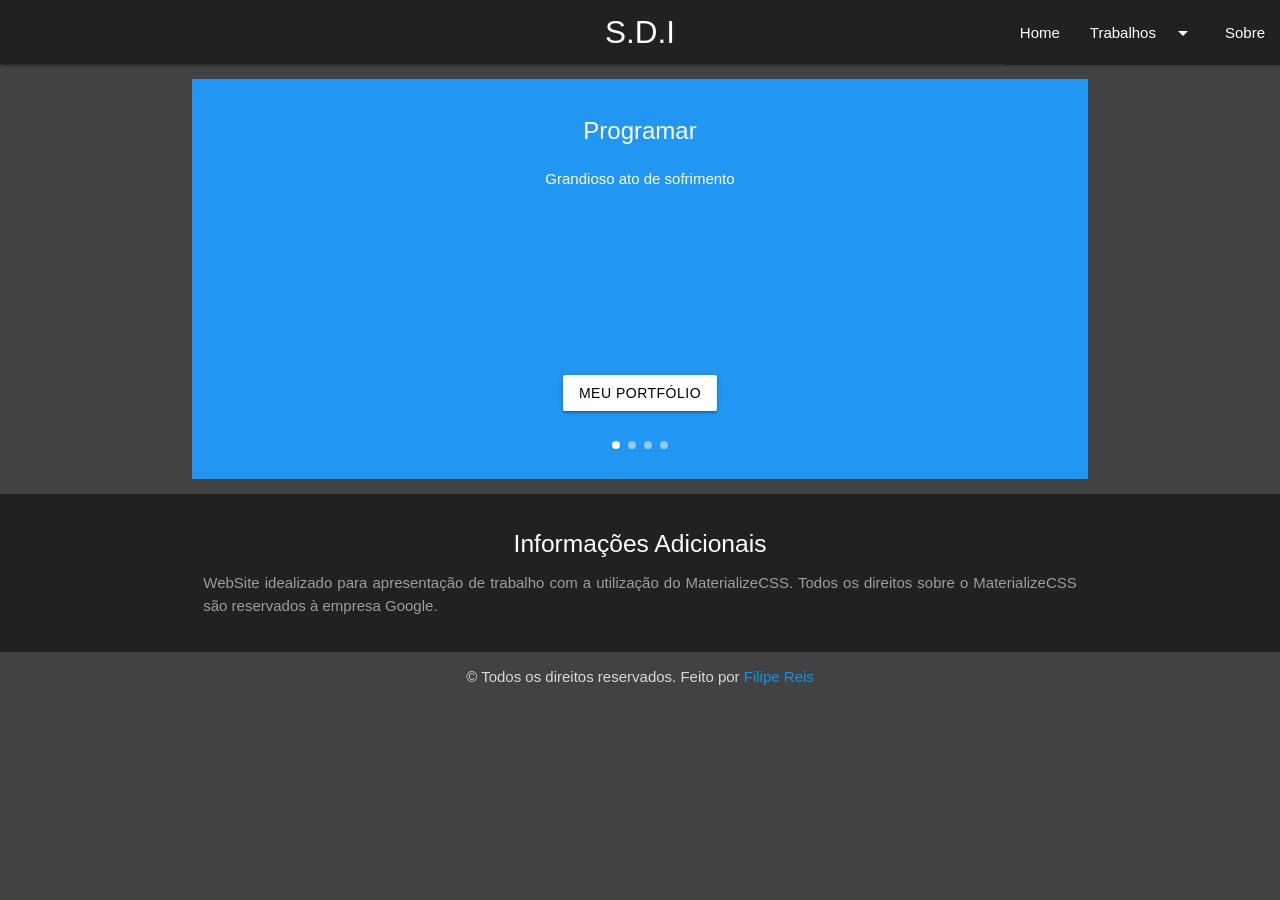
==== index.html @ 907325c3 "Add files via upload" ====
<!DOCTYPE html>
<html lang="pt-br">
  <head>
    <meta http-equiv="Content-Type" content="text/html; charset=UTF-8"/>
    <title>S.D.I - Home</title>
    <meta name="viewport" content="width=device-width, initial-scale=1">
    
    <!-- CSS  -->
    <link href="https://fonts.googleapis.com/icon?family=Material+Icons" rel="stylesheet">
    <link href="css/materialize.css" type="text/css" rel="stylesheet" media="screen,projection"/>
    <link href="css/style.css" type="text/css" rel="stylesheet" media="screen,projection"/>
  </head>
    <body class="grey darken-3">

      <!-- Barra de Navegação -->
      <header>
        <div>
          <ul id="dropdownOne" class="dropdown-content">
            <li><a href="cifradecesar.html"><span class="black-text">Cifra de César</span></a></li>
            <li class="divider"></li>
            <li><a href="cifradevigenere.html"><span class="black-text">Cifra de Vigenère</span></a></li>
          </ul>

          <ul id="dropdownTwo" class="dropdown-content">
            <li><a href="cifradecesar.html"><span class="black-text">Cifra de César</span></a></li>
            <li class="divider"></li>
            <li><a href="cifradevigenere.html"><span class="black-text">Cifra de Vigenère</span></a></li>
          </ul>
          

          <nav class="grey darken-4" role="navigation">
            <div class="nav-wrapper">
              <a href="index.html" id="logo-container" class="brand-logo center">S.D.I</a>
              <ul class="right grey darken-4 hide-on-med-and-down">
                <li><a class=" waves-effect" href="index.html">Home</a></li>
                <li><a class="dropdown-trigger waves-effect" href="#!" data-target="dropdownOne">Trabalhos<i class="material-icons right">arrow_drop_down</i></a></li>
                <li><a class=" waves-effect" href="sobre.html">Sobre</a></li>
              </ul>

              <ul id="nav-mobile" class="sidenav grey darken-4 no-pad-bot">
                <li><a href="index.html"><span class="white-text waves-effect">Home</span></a></li>
                <li><a class="dropdown-trigger waves-effect" href="#!" data-target="dropdownTwo"><span class="white-text">Trabalhos<i class="material-icons right">arrow_drop_down</i></span></a></li>
                <li><a href="sobre.html"><span class="white-text waves-effect">Sobre</span></a></li> 
              </ul>
              <a href="#" data-target="nav-mobile" class="sidenav-trigger"><i class="material-icons">menu</i></a>
            </div>
          </nav>         
        </div>      
      </header>
      
      <!-- Conteúdo Principal -->
      <main>
        <div class="section container">
          <div class="div-scroll">
            <div class="carousel carousel-slider center">
              <div class="carousel-fixed-item center">
                <a class="btn waves-effect white black-text darken-text-2" href="https://filipedosreissantos.github.io/frs">Meu Portfólio</a>
              </div>

              <div class="carousel-item blue white-text" href="#one!">
                <h2>Programar</h2>
                <p class="white-text">Grandioso ato de sofrimento</p>
              </div>

              <div class="carousel-item amber white-text" href="#two!">
                <h2>HTML</h2>
                <p class="white-text">Tecnologia de marcação para WEB</p>
              </div>

              <div class="carousel-item green white-text" href="#three!">
                <h2>CSS</h2>
                <p class="white-text">Folhas de estilo em cascata</p>
              </div>

              <div class="carousel-item red white-text" href="#four!">
                <h2>JS</h2>
                <p class="white-text">JavaScript - linguagem de programação</p>
              </div>
            </div>
        
          </div>
        </div>
      

      </main>

      <!-- Rodapé -->
      <footer class="page-footer grey darken-4">
        <div class="container">
          <div class="row">
            <div class="col l12 s12 m12">
              <h5 class="white-text center-align">Informações Adicionais</h5>
              <p class="grey-text text-justify">WebSite idealizado para apresentação de trabalho com a utilização do MaterializeCSS. Todos os direitos sobre o MaterializeCSS são reservados à empresa Google.</p>
            </div>              
          </div>
        </div>

        <div class="footer-copyright grey darken-3">
          <div class="container">
            <div class="center-align">
              <span>&copy Todos os direitos reservados.</span>
              <span>Feito por <a href="https://github.com/filipedosreissantos">Filipe Reis</a></span>
            </div>
          </div>
        </div>
      </footer>

     <script type="text/javascript" src="js/jquery-2.1.1.js"></script>
     <script type="text/javascript" src="js/materialize.js"></script>
     <script type="text/javascript" src="js/init.js"></script>
    </body>
</html>
---- css/style.css ----
.text-justify {
    text-align: justify;
}

.div-scroll {
    overflow: auto;
}

.input-field label {
    color:rgb(13, 113, 228);
  }
  /* label focus color */
  .input-field input[type=text]:focus + label input[type=email]:focus {
    color: rgb(13, 113, 228);
  }
  /* label underline focus color */
  .input-field input[type=text]:focus input[type=email]:focus{
    border-bottom: 1px solid rgb(13, 113, 228);
    box-shadow: 0 1px 0 0 rgb(13, 113, 228);
  }
  /* valid color */
  .input-field input[type=text].valid input[type=email].valid{
    border-bottom: 1px solid rgb(13, 113, 228);
    box-shadow: 0 1px 0 0 rgb(13, 113, 228);
  }
  /* invalid color */
  .input-field input[type=text].invalid input[type=email].invalid{
    border-bottom: 1px solid rgb(13, 113, 228);
    box-shadow: 0 1px 0 0 rgb(13, 113, 228);
  }
  /* icon prefix focus color */
  .input-field .prefix.active {
    color: rgb(13, 113, 228);
  
  }
  
  input:not([type]):focus:not([readonly]),
  input[type=text]:not(.browser-default):focus:not([readonly]),
  input[type=password]:not(.browser-default):focus:not([readonly]),
  input[type=email]:not(.browser-default):focus:not([readonly]),
  input[type=url]:not(.browser-default):focus:not([readonly]),
  input[type=time]:not(.browser-default):focus:not([readonly]),
  input[type=date]:not(.browser-default):focus:not([readonly]),
  input[type=datetime]:not(.browser-default):focus:not([readonly]),
  input[type=datetime-local]:not(.browser-default):focus:not([readonly]),
  input[type=tel]:not(.browser-default):focus:not([readonly]),
  input[type=number]:not(.browser-default):focus:not([readonly]),
  input[type=search]:not(.browser-default):focus:not([readonly]),
  textarea.materialize-textarea:focus:not([readonly]) {
    border-bottom: 1px solid rgb(13, 113, 228);
    -webkit-box-shadow: 0 1px 0 0 rgb(13, 113, 228);
            box-shadow: 0 1px 0 0 rgb(13, 113, 228);
  }
  
  input:not([type]):focus:not([readonly]) + label,
  input[type=text]:not(.browser-default):focus:not([readonly]) + label,
  input[type=password]:not(.browser-default):focus:not([readonly]) + label,
  input[type=email]:not(.browser-default):focus:not([readonly]) + label,
  input[type=url]:not(.browser-default):focus:not([readonly]) + label,
  input[type=time]:not(.browser-default):focus:not([readonly]) + label,
  input[type=date]:not(.browser-default):focus:not([readonly]) + label,
  input[type=datetime]:not(.browser-default):focus:not([readonly]) + label,
  input[type=datetime-local]:not(.browser-default):focus:not([readonly]) + label,
  input[type=tel]:not(.browser-default):focus:not([readonly]) + label,
  input[type=number]:not(.browser-default):focus:not([readonly]) + label,
  input[type=search]:not(.browser-default):focus:not([readonly]) + label,
  textarea.materialize-textarea:focus:not([readonly]) + label {
    color: rgb(13, 113, 228);
  }
  
  input:not([type]):focus.valid ~ label,
  input[type=text]:not(.browser-default):focus.valid ~ label,
  input[type=password]:not(.browser-default):focus.valid ~ label,
  input[type=email]:not(.browser-default):focus.valid ~ label,
  input[type=url]:not(.browser-default):focus.valid ~ label,
  input[type=time]:not(.browser-default):focus.valid ~ label,
  input[type=date]:not(.browser-default):focus.valid ~ label,
  input[type=datetime]:not(.browser-default):focus.valid ~ label,
  input[type=datetime-local]:not(.browser-default):focus.valid ~ label,
  input[type=tel]:not(.browser-default):focus.valid ~ label,
  input[type=number]:not(.browser-default):focus.valid ~ label,
  input[type=search]:not(.browser-default):focus.valid ~ label,
  textarea.materialize-textarea:focus.valid ~ label {
    color: rgb(13, 113, 228);
  }
  
  /* Validation Sass Placeholders */
  input.valid:not([type]), input.valid:not([type]):focus,
  input[type=text].valid:not(.browser-default),
  input[type=text].valid:not(.browser-default):focus,
  input[type=password].valid:not(.browser-default),
  input[type=password].valid:not(.browser-default):focus,
  input[type=email].valid:not(.browser-default),
  input[type=email].valid:not(.browser-default):focus,
  input[type=url].valid:not(.browser-default),
  input[type=url].valid:not(.browser-default):focus,
  input[type=time].valid:not(.browser-default),
  input[type=time].valid:not(.browser-default):focus,
  input[type=date].valid:not(.browser-default),
  input[type=date].valid:not(.browser-default):focus,
  input[type=datetime].valid:not(.browser-default),
  input[type=datetime].valid:not(.browser-default):focus,
  input[type=datetime-local].valid:not(.browser-default),
  input[type=datetime-local].valid:not(.browser-default):focus,
  input[type=tel].valid:not(.browser-default),
  input[type=tel].valid:not(.browser-default):focus,
  input[type=number].valid:not(.browser-default),
  input[type=number].valid:not(.browser-default):focus,
  input[type=search].valid:not(.browser-default),
  input[type=search].valid:not(.browser-default):focus,
  textarea.materialize-textarea.valid,
  textarea.materialize-textarea.valid:focus, .select-wrapper.valid > input.select-dropdown {
    border-bottom: 1px solid rgb(13, 113, 228);
    -webkit-box-shadow: 0 1px 0 0 rgb(13, 113, 228);
            box-shadow: 0 1px 0 0 rgb(13, 113, 228);
  }
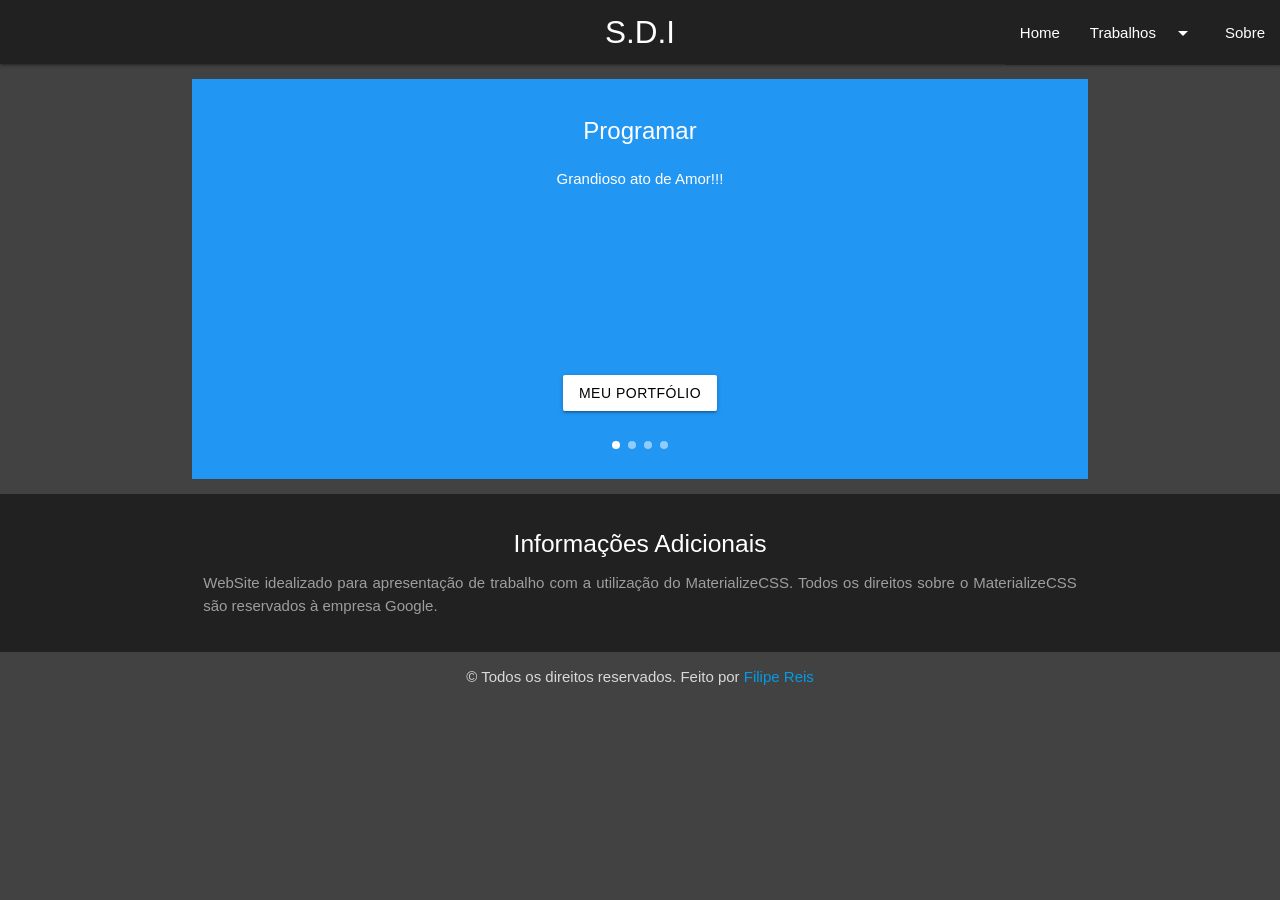
==== commit d27dc14d: "Add files via upload" ====
--- a/index.html
+++ b/index.html
@@ -59,7 +59,7 @@
 
               <div class="carousel-item blue white-text" href="#one!">
                 <h2>Programar</h2>
-                <p class="white-text">Grandioso ato de sofrimento</p>
+                <p class="white-text">Grandioso ato de Amor!!!</p>
               </div>
 
               <div class="carousel-item amber white-text" href="#two!">
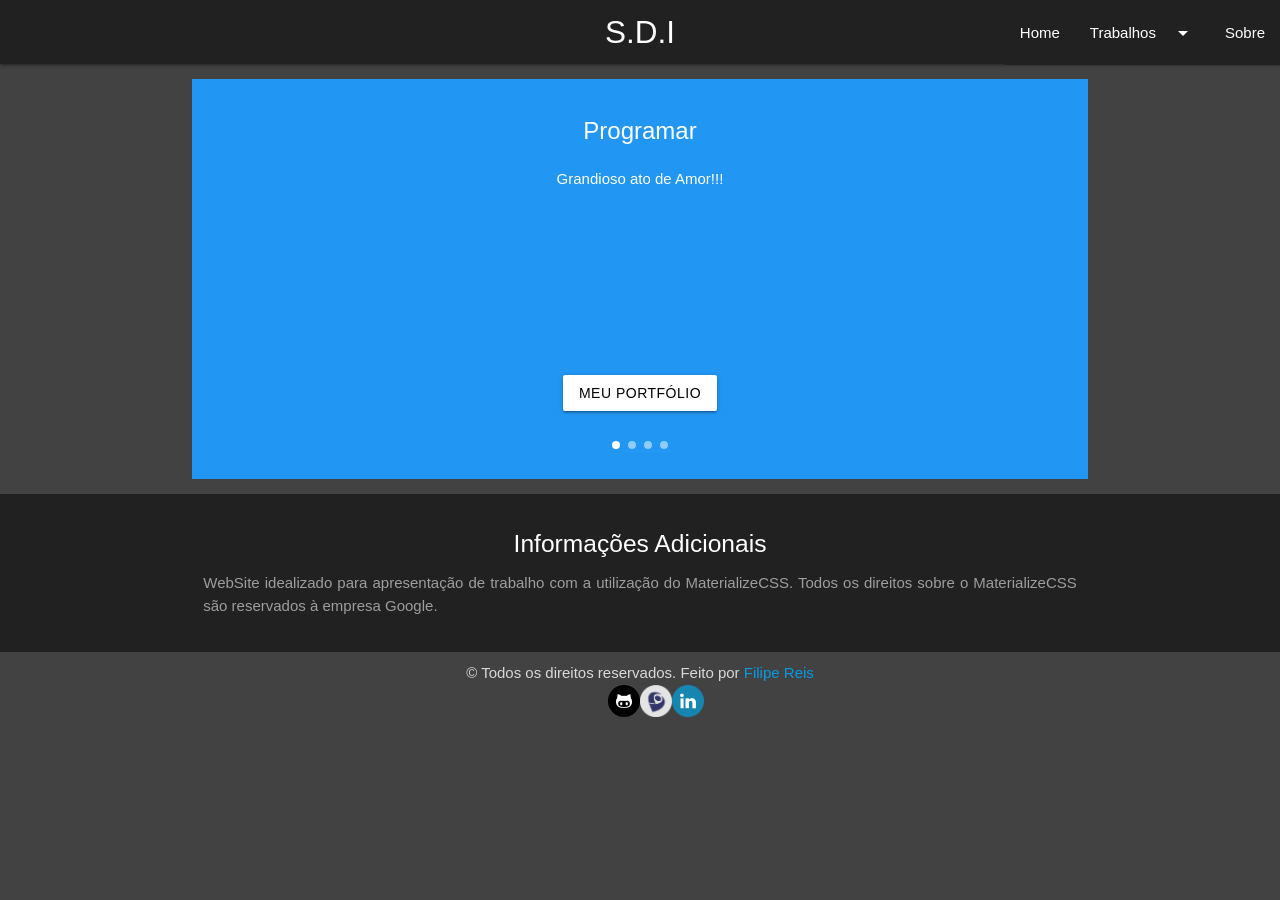
==== commit ec0c78e7: "Add files via upload" ====
--- a/index.html
+++ b/index.html
@@ -54,7 +54,7 @@
           <div class="div-scroll">
             <div class="carousel carousel-slider center">
               <div class="carousel-fixed-item center">
-                <a class="btn waves-effect white black-text darken-text-2" href="https://filipedosreissantos.github.io/frs">Meu Portfólio</a>
+                <a class="btn waves-effect white black-text darken-text-2" href="https://filipefdrs.github.io/">Meu Portfólio</a>
               </div>
 
               <div class="carousel-item blue white-text" href="#one!">
@@ -97,10 +97,15 @@
 
         <div class="footer-copyright grey darken-3">
           <div class="container">
-            <div class="center-align">
-              <span>&copy Todos os direitos reservados.</span>
-              <span>Feito por <a href="https://github.com/filipedosreissantos">Filipe Reis</a></span>
-            </div>
+              <div class="center-align">
+                  <span>&copy Todos os direitos reservados.</span>
+                  <span>Feito por <a href="https://www.facebook.com/profile.php?id=100030071348523">Filipe Reis</a></span>
+                  <ul class="social-media">
+                      <li class="right"><a id="linkedin" href="https://www.linkedin.com/in/fdrs">LinkedIn</a></li>
+                      <li class="right"><a id="lattes" href="http://lattes.cnpq.br/3772264419468511">Currículo Lattes</a></li>
+                      <li class="right"><a id="github" href="https://filipefdrs.github.io/">GitHub</a></li>
+                  </ul>
+              </div>
           </div>
         </div>
       </footer>
--- a/css/style.css
+++ b/css/style.css
@@ -5,6 +5,29 @@
 .div-scroll {
     overflow: auto;
 }
+
+.social-media {
+  list-style-type: none !important;
+  margin: 0px auto !important;
+  padding: 0 !important;
+  overflow: hidden !important;
+  max-width: 128px !important;
+}
+
+.social-media li a {
+  display: block !important; 
+  text-align: center !important;
+  height: 32px !important;
+  width: 32px !important;
+  text-indent: -9999px !important;
+  overflow: hidden !important;
+  background-size: 32px !important;
+  
+}
+
+#linkedin { background-image: url('../img/linkedin.png'); }
+#lattes { background-image: url('../img/lattes.png'); }
+#github { background-image: url('../img/github.png'); }
 
 .input-field label {
     color:rgb(13, 113, 228);
